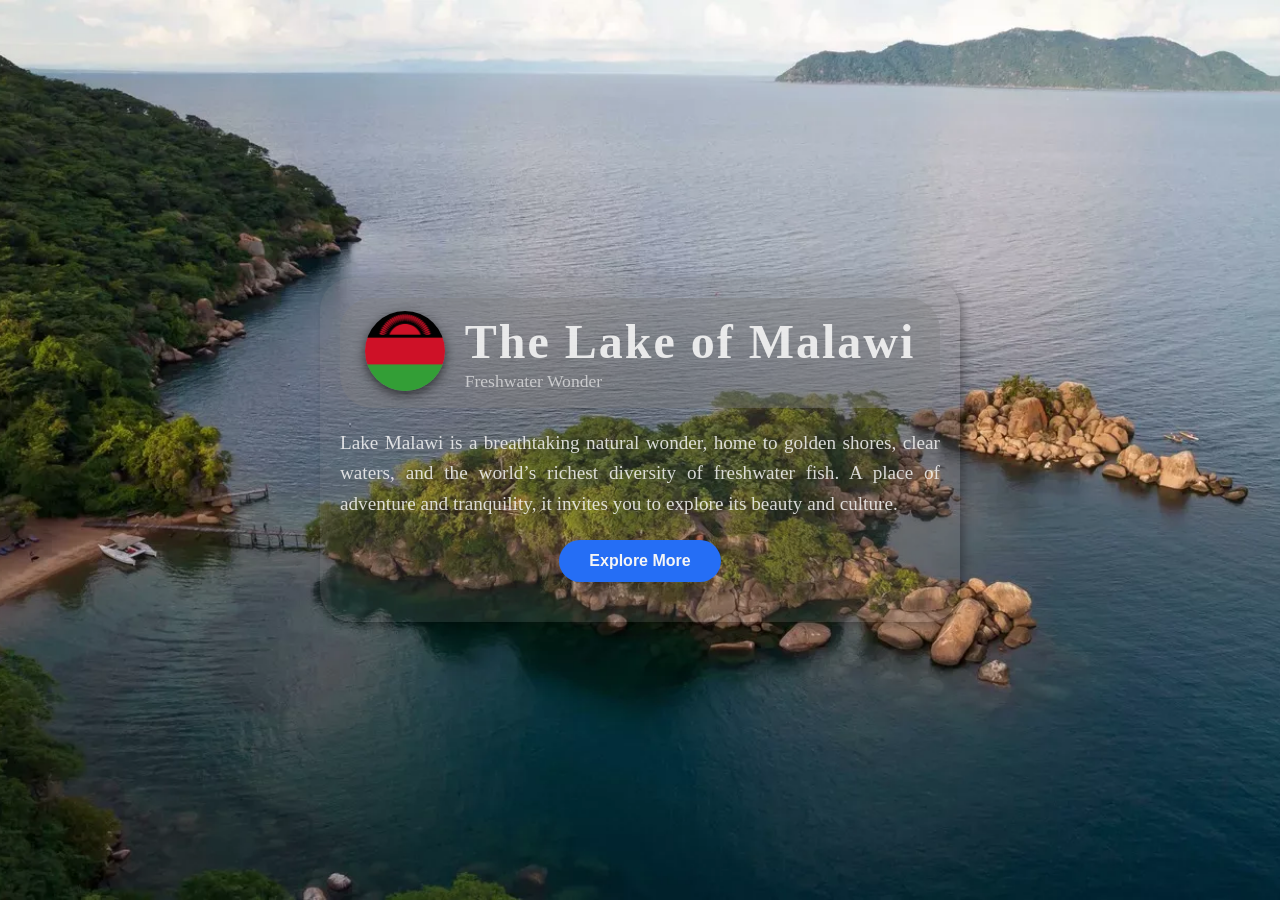
==== project/index.html @ a07f5261 "First commit" ====
<!DOCTYPE html>
<html lang="en">
<head>
    <meta charset="UTF-8">
    <meta name="viewport" content="width=device-width, initial-scale=1.0">
    <link rel="icon" type="image/png" href="../images/favicon.png">
    <!-- <link rel="stylesheet" href="styles.css"> -->
    <link rel="stylesheet" href="main.css">
    <title>Lake Malawi</title>
</head>
<body class="welcome-page">
    <main class="main-content">
        <div class="container">
            <div class="flag">
                <img src="../images/Flag.jpg" alt="The flag of Malawi" > 
            </div>
            <div class="heading">
                <h1>The Lake of Malawi</h1>
                <small>Freshwater Wonder</small>
            </div>
        </div>
        <div class="content"> 
                <p>Lake Malawi is a breathtaking natural wonder, home to golden shores, clear waters,
                   and the world’s richest diversity of freshwater fish. 
                   A place of adventure and tranquility, it invites you to explore its beauty and culture.
                </p>
        </div>    
        <a href="home.html">
            <button class="btn">Explore More</button>
        </a>
    </main>
</body>
</html>
---- project/styles.css ----
*{
  margin: 0;
}
body {
  position: relative;
  padding: 1.5rem; 
  min-height: 100vh;
  /* background-image: url('../images/Lake_Malawi-GettyImages-508580272_3000x1000.jpg');  */
  /* background-size: cover;
  background-repeat: no-repeat; 
  background-position: center; */
  font-size: 1rem;
}
  /* body::before{
  content: "";
  position: absolute;
  top: 0;
  left: 0;
  width: 100%;
  height: 100%;
  /* background: rgba(1, 0, 151, 0.444);  */
  /* background: rgba(0, 0, 0, 0.2); */
  /* z-index: 0;  */ 

 /* }  */
 .welcome-page {
  background-image: url('../images/Welcome-background.webp');
  background-size: cover;
  background-position: center;
  background-repeat: no-repeat;
  
}
.main-content{
  padding: 3rem;
  /* width: 41.25rem;
  height: 21.25rem; */
  width: 85.25rem;
  
  position: absolute;
  top: 50%;
  left: 50%;
  transform: translate(-50%, -50%);
  
  /* background-color: rgba(4, 180, 233, 0.2); */
  /* background-color: rgba(1, 116, 151, 0.444); */
  /* background-color: rgba(3, 80, 104, 0.836); */
  background-color: #34495e;
  /* font-family: Georgia, 'Times New Roman', Times, serif sans-serif; */
  font-family: sans-serif;
  border-radius: 3rem;
  /* box-shadow: 0.125rem 0.125rem 0.125rem 0.0625rem rgb(0, 174, 255, 1); */
  box-shadow: 0.125rem 0.125rem 0.125rem 0.0625rem rgba(83, 181, 238, 0.849);
  /* box-shadow: 0.125rem 0.125rem 0.125rem 0.625rem rgb(0, 132, 255); */
  color: #fff;
  min-width: 10rem;

}
.container{
  margin: 1.25rem;
  padding: 14px; 
  /* border: 40rem; */
  display: flex;
  /* flex-wrap: wrap; */
  justify-content: flex-start;
  text-align: flex-start;
  align-items: center;
  height: 13rem;
  /* gap: 0.0625rem;       // This gap can be removed instead and use margin of the contents*/
  background-color: rgba(171, 210, 219, 0.15);
  /* background-color: rgba(4, 180, 233, 0.1); */
  border-radius: 0.875rem;
 /* margin: auto; */

}
.container .flag img{
  border-radius: 99px;
  width: 12rem;
  height: 12rem;
  margin: 5rem 3rem;

}
.container .heading{
  display: flex;
  flex-direction: column;
  justify-content: flex-start;
  /* justify-content: space-around;  */
  margin: 1rem;
}
.container .heading h1{
  font-size: 6rem;
  font-style: normal;
  /* letter-spacing: 0.1rem; */
  color: rgba(255, 255, 255, 0.9);
  /* margin-bottom: 0rem; */
}
.container .heading small{
  /* margin-top: 0px; */
  margin-bottom: 0.725rem;
  color: white;
  /* letter-spacing: 0.1rem; */
  opacity: 0.7;
  font-size: 3rem;
  /* font-style: oblique; */
}
.main-content .content{
  margin: 1.3rem;
  margin-top: 2.5rem;
  /* opacity: 0.9; */
  
  
}
.main-content .content p{
  line-height: 1.4;
  color: #fff; 
  font-size: 2.5rem;
  opacity: 0.8;
  margin-bottom: 2.5rem;
}
.main-content a{
  text-decoration: none;
}
.main-content .btn{
  display: block;
  margin: 2rem auto;
  /* margin-top: 10px; */
  padding: 2.5rem;
  border: none;
  outline: none;
  font-weight: bold;
  cursor: pointer;
  border-radius: 2rem;
  font-size: 2.6rem;
  
  /* background-color: #273c57; */
  background-color: #183052;
  color: #ffffff;
  opacity: 0.7;
  transition: all 0.9s ease;
  width: 25rem;
  height: 8rem;
  
  /* box-shadow: 0 6px 10px rgba(0, 0, 0, 0.3); */
}
.main-content .btn:hover{
  background-color: #104ea0;
  transform: scale(1.05);
  opacity: 0.7;
  /* transform: translateY(-5px); */
}


/* THE PAGE 2 STYLING  */
.home-page{
  /* background-color: rgba(0, 174, 255, 0.4); */
  /* background-color: rgba(3, 80, 104, 0.636); */
  /* background-color: #1565C0; */
   background-color: #34495e; 
}

/* .home-details img{
  max-width: 100%;
  width: 100%; 
} */
.home-details {
  padding: 4rem 3.5rem;
}
nav {
  display: flex;
  justify-content: space-between;
  align-items: center;
  padding: 1.5rem;
  background-color: #f5f5f5b0;
  border-radius: 2.5rem;
  /* margin-top: 2rem; */
  margin-bottom: rem;
  margin: 0 0.9rem 10rem 0.9rem;
}
.flag-two{
  /* margin: 1rem; */
  width: 14rem;
  height: 14rem;
  border-radius: 50%;
}
/*.nav-links{
  list-style: none;
  display: flex;
  gap: 3rem;  
  font-size: 4rem;
  margin-right: 2.5rem;
}
.nav-links a{
  position: relative;
  color: #000000;
  text-decoration: none;
  opacity: 0.9;
  align-items: center;
}
.nav-links a::after{
  content: '';
  position: absolute;
  left: 50%;
  bottom: 0;
  width: 0;
  height: 5px;
  background-color: #cf0606;
  transition: all 0.8s ease;
  transform: translate(-50%);
}
.nav-links a:hover::after {
  width: 100%;
}
.nav-links a:visited{
  color: #028f15;
}
.nav-links a.active {
  border-bottom: 2px solid #cf0606;  
}*/
.nav-links {
  list-style: none;
  display: flex;
  gap: 3rem;
  margin-right: 2.5rem;
}

.nav-links a {
  position: relative;
  color: black; /* Default: black */
  text-decoration: none;
  opacity: 0.9;
  align-items: center;
  transition: color 0.7s ease;

  font-size: 3.5rem;   /* make links bigger */
  font-weight: 500;    /* medium bold */
  padding: 0.5rem 0;
}

/* Underline effect */
.nav-links a::after {
  content: '';
  position: absolute;
  left: 50%;
  bottom: 0;
  width: 0;
  height: 7px;
  background-color: rgb(216, 15, 15);
  transition: all 0.9s ease;
  transform: translateX(-50%);
}

.nav-links a:hover::after {
  width: 100%; /* underline grows on hover */
}

/* Active (clicked) state */
.nav-links a:visited {
  color: green; /* text turns green */
}

.nav-links a.active::after {
  width: 100%; /* underline stays visible */
}

.home-details h2{
  word-spacing: 0.5rem;
  font-style: normal;
  
  
}
.cards {
  display: grid;
  grid-template-columns: repeat(2, 1fr);
  gap: 2rem;
  font-size: 2rem;
  min-width: 450px;
  /* color: #0b0e13; */
  /* color: #ffffff; */
  padding: 1.25rem;

}
.cards article{
  /* background-color: rgba(171, 210, 219, 0.15); */
  /* background-color: #f3efef; */
  background-color: #f5f5f5;
  border-radius: 2.5rem;
  padding: 2.25rem;
  overflow: hidden;
  /* line-height: 3rem; */
  /* font-size: 3rem; */
  /* opacity: 0.6; */

  line-height: 1.4; 
  font-size: 2.5rem;
  opacity: 0.8;
  box-shadow: 0.2rem 0.2rem 0.2rem rgba(0,0,0,0.3);

}
.cards img{
  width: 100%;
  /* height: auto; */
  height: 50%;
  /* object-fit: contain; */
  border-radius: 2.5rem;
  margin-bottom: 2rem;
} 
.home-details .cards h3{
  font-size: 5rem;
  opacity: 0.85;
  color: rgb(1, 22, 1);
  /* color: #fff; */
  margin-bottom: 1rem;
}
.home-details .cards p{
  color: #333;
  /* color: #fff; */
}
#back-to-the-top{
  position: fixed;
  bottom: 20px;
  right: 20px;
  height: 6rem;
  width: 6rem;
  background-color: #0136a7;
  color: #fff;
  border: none;
  padding: 12px 16px;
  border-radius: 50%;
  font-size: 50px;
  cursor: pointer;
  display: none;
  box-shadow: 0 2px 6px rgba(0, 0, 0, 0.3);
  transition: opacity 0.3s, transform 0.3s;
} 
#back-to-the-top:hover{
  background-color: #02792f;
  transform: scale(1.1);

}
.footer-container{
  display: flex;
  justify-content: space-between;
  padding: 5.5rem;
  font-size: 2rem;
   /* background-color: #f5f5f5b0; */
  background-color: #ffffff;
  opacity: 0.8;
  border-radius: 2.5rem;
  margin: 1rem 4.37rem;
}
.footer-container h4{
  font-size: 3rem;
  margin-bottom: 1.5rem;
}
.footer-container ul{
  list-style: none;
  padding: 0;
  text-decoration: none;
  color: #000000;
}

.footer-container .quick-navs li{
  line-height: normal;
}

.footer-container ul li{
  font-size: 2.5rem;
  margin: 0.5rem 0;
}
.footer-container a{
  color: #008080;
    text-decoration: none;
}
.footer-container a:hover{
  color: #f77f00;
}

/* .footer-container ul li a{
  color: #000000;
  color: #035891;
  color: #008080;
  font-size: 2.5rem;
} */
.footer-container .contact-info p{
  font-size: 2.5rem;

}
---- project/main.css ----
* {
    margin: 0;
    padding: 0;
    box-sizing: border-box;
}

/* Body Styling */
body.welcome-page {
    font-family: 'sans-serif', Tahoma, Geneva, Verdana;
    background-image: url("../images/Welcome-background.webp");
    background-size: cover;
    background-position: center;
    height: 100vh;
    color: white;
    display: flex;
    justify-content: center;
    align-items: center;
}

/* Main Container */
.main-content {
    text-align: center;
    border-radius: 2rem;
    background-color: rgba(128, 128, 128, 0.19);
    /* background-color: rgb(156, 194, 252); */
    color: whitesmoke;
    max-width: 700px;
    padding: 20px;
    box-shadow: 4px 4px 10px rgb(0, 0, 0, 0.3);
}

/* Top Section */
.container {
    display: flex;
    align-items: center;
    justify-content: center;
    gap: 20px;
    background-color: rgba(128, 128, 128, 0.4);
    border-radius: 2rem;
    padding: 0.8rem;
}

/* Flag Styling */
.flag img {
    width: 90px;
    height: 5rem;
    width: 5rem;
    border-radius: 50%;
    object-fit: cover;
    box-shadow: 0 4px 12px rgba(0, 0, 0, 0.6);
}

/* Heading Section */
.heading {
  display: flex;
  flex-direction: column;
  align-items: start;
  /* gap: 1px; */
}
.heading h1 {
    font-size: 3rem;
    opacity: 0.9;
    letter-spacing: 2px;
}

.heading small {
    margin-top: 1.2px;
    font-size: 1.1rem;
    opacity: 0.65;
    
}

/* Content Paragraph */
.content {
    margin-top: 20px;
}

.content p {
    font-size: 1.2rem;
    line-height: 1.6;
    max-width: 600px;
    text-align: justify;
    opacity: 0.85;
}

/* Button Styling */
.btn {
    margin: 20px 20px;
    padding: 12px 30px;
    font-size: 1rem;
    background-color: rgb(37, 110, 245);
    color: whitesmoke;
    border: none;
    border-radius: 30px;
    cursor: pointer;
    transition: all 0.3s ease;
    font-weight: bold;
}

/* Button Hover Effect */
.btn:hover {
    background-color: rgb(37, 110, 245);
    transform: scale(1.10);
}

/* Responsive Design */
@media (max-width: 768px) {
    .container {
        flex-direction: column;
    }

    .heading h1 {
        font-size: 2.2rem;
    }

    .content p {
        font-size: 1rem;
    }
}
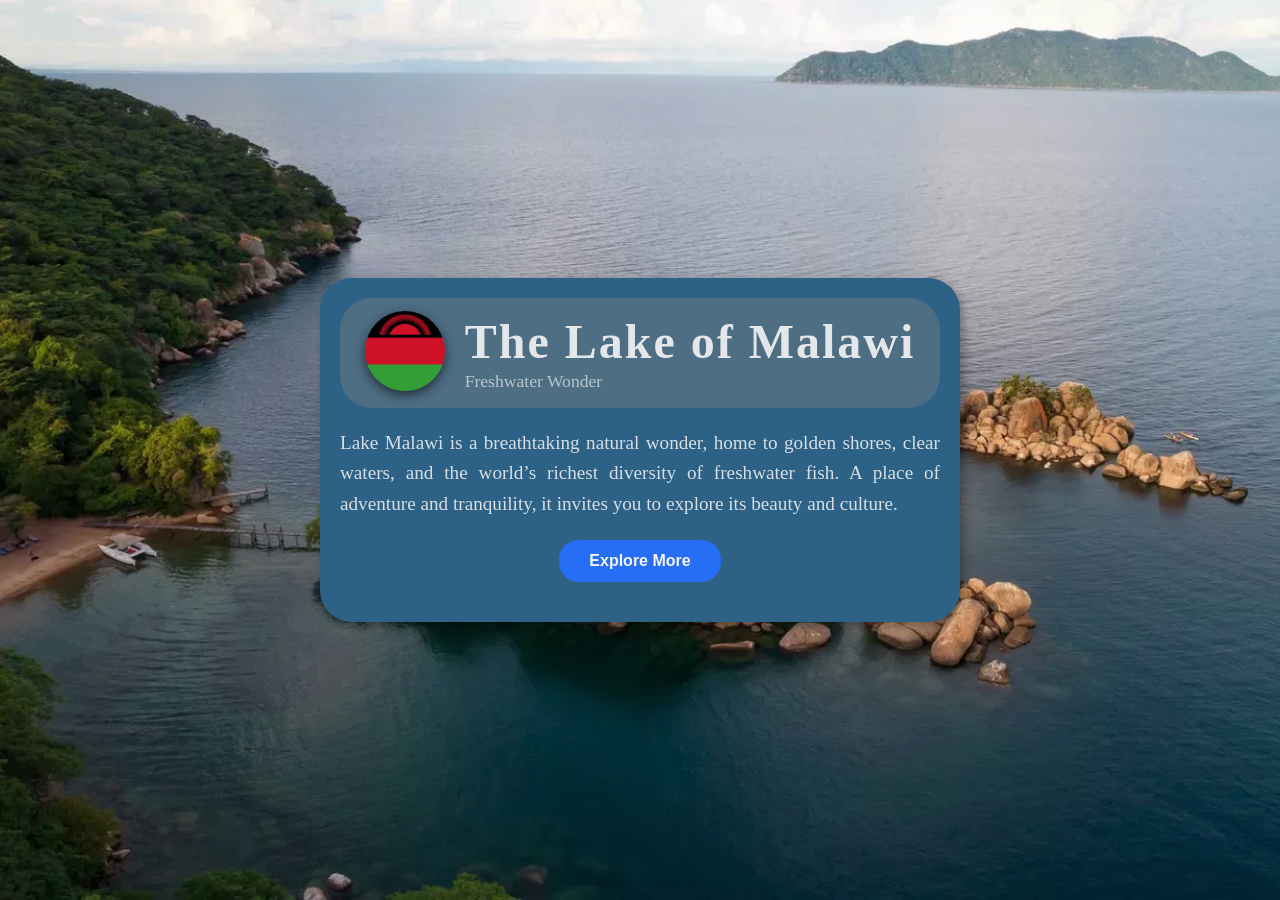
==== commit 602a5b32: "Add responsive design for welcome page and main content" ====
--- a/project/index.html
+++ b/project/index.html
@@ -9,9 +9,10 @@
     <title>Lake Malawi</title>
 </head>
 <body class="welcome-page">
+
     <main class="main-content">
         <div class="container">
-            <div class="flag">
+            <div class="flag-main">
                 <img src="../images/Flag.jpg" alt="The flag of Malawi" > 
             </div>
             <div class="heading">
@@ -29,5 +30,6 @@
             <button class="btn">Explore More</button>
         </a>
     </main>
+
 </body>
 </html>
--- a/project/styles.css
+++ b/project/styles.css
@@ -1,387 +1,96 @@
-*{
-  margin: 0;
+.menu-toggle {
+  display: none;
 }
-body {
-  position: relative;
-  padding: 1.5rem; 
-  min-height: 100vh;
-  /* background-image: url('../images/Lake_Malawi-GettyImages-508580272_3000x1000.jpg');  */
-  /* background-size: cover;
-  background-repeat: no-repeat; 
-  background-position: center; */
-  font-size: 1rem;
+.close-btn {
+  display: none;
 }
-  /* body::before{
-  content: "";
-  position: absolute;
-  top: 0;
-  left: 0;
-  width: 100%;
-  height: 100%;
-  /* background: rgba(1, 0, 151, 0.444);  */
-  /* background: rgba(0, 0, 0, 0.2); */
-  /* z-index: 0;  */ 
+@media (max-width: 768px) {
 
- /* }  */
- .welcome-page {
-  background-image: url('../images/Welcome-background.webp');
-  background-size: cover;
-  background-position: center;
-  background-repeat: no-repeat;
-  
+ 
+  footer {
+    margin-left: 1rem;
+    margin-right: 1rem;
+  } 
+
+  .menu-toggle {
+    display: block;
+    font-size: 2rem;
+    cursor: pointer;
+    margin-left: auto;
+    margin-right: 1rem;
+  }
+  .close-btn {
+    display: block;
+  }
+
+  /* NAV CARD STYLE */
+  .nav-links {
+    display: none !important;
+    flex-direction: column;
+    position: absolute;
+    z-index: 1000;
+    top: 70px;
+    left: auto;
+    right: 10px;
+    width: 200px;
+    background-color: #9bc9e7;
+    padding: 0.5rem;
+    border-radius: 1rem;
+    box-shadow: 0 5px 20px rgba(0,0,0,0.5);
+  }
+
+  /* SHOW CARD */
+  .nav-links.show {
+    display: flex !important;
+  }
+
+  /* LINKS */
+  .nav-links a {
+    color: white !important;
+    font-size: 1.2rem;
+    padding: 0.5rem 0;
+  }
+
+  /* CLOSE BUTTON */
+  .close-btn {
+    align-self: flex-end;
+    cursor: pointer;
+    margin-bottom: 1rem;
+  }
+
+  .close-btn i {
+    color: white;
+    font-size: 1.5rem;
+  }
+  .footer-container{
+    flex-direction: column;
+
+  }
+  .navigation1 {
+    padding: 0.6rem 0.1rem;
+    gap: 2px;
+    margin-left: 2rem;
+    margin-right: 2rem;
+    margin-top: 2.5rem;
+    margin-bottom: 2.5rem;
+    border-radius: 25px;
+
+  }
+  .flag img{
+    height: 3.3rem;
+    width: 3.3rem;
+    margin-left: 1rem;
+  }
+  .home-details h2{
+      font-size: 2.5rem;
+  }
+  .main-content {
+    text-align: center;
+    border-radius: 2rem;
+    background: hsl(204, 50%, 35%);
+    color: whitesmoke;
+    max-width: 500px;
+    padding: 15px;
+    box-shadow: 4px 4px 10px rgb(0, 0, 0, 0.3);
 }
-.main-content{
-  padding: 3rem;
-  /* width: 41.25rem;
-  height: 21.25rem; */
-  width: 85.25rem;
-  
-  position: absolute;
-  top: 50%;
-  left: 50%;
-  transform: translate(-50%, -50%);
-  
-  /* background-color: rgba(4, 180, 233, 0.2); */
-  /* background-color: rgba(1, 116, 151, 0.444); */
-  /* background-color: rgba(3, 80, 104, 0.836); */
-  background-color: #34495e;
-  /* font-family: Georgia, 'Times New Roman', Times, serif sans-serif; */
-  font-family: sans-serif;
-  border-radius: 3rem;
-  /* box-shadow: 0.125rem 0.125rem 0.125rem 0.0625rem rgb(0, 174, 255, 1); */
-  box-shadow: 0.125rem 0.125rem 0.125rem 0.0625rem rgba(83, 181, 238, 0.849);
-  /* box-shadow: 0.125rem 0.125rem 0.125rem 0.625rem rgb(0, 132, 255); */
-  color: #fff;
-  min-width: 10rem;
-
 }
-.container{
-  margin: 1.25rem;
-  padding: 14px; 
-  /* border: 40rem; */
-  display: flex;
-  /* flex-wrap: wrap; */
-  justify-content: flex-start;
-  text-align: flex-start;
-  align-items: center;
-  height: 13rem;
-  /* gap: 0.0625rem;       // This gap can be removed instead and use margin of the contents*/
-  background-color: rgba(171, 210, 219, 0.15);
-  /* background-color: rgba(4, 180, 233, 0.1); */
-  border-radius: 0.875rem;
- /* margin: auto; */
-
-}
-.container .flag img{
-  border-radius: 99px;
-  width: 12rem;
-  height: 12rem;
-  margin: 5rem 3rem;
-
-}
-.container .heading{
-  display: flex;
-  flex-direction: column;
-  justify-content: flex-start;
-  /* justify-content: space-around;  */
-  margin: 1rem;
-}
-.container .heading h1{
-  font-size: 6rem;
-  font-style: normal;
-  /* letter-spacing: 0.1rem; */
-  color: rgba(255, 255, 255, 0.9);
-  /* margin-bottom: 0rem; */
-}
-.container .heading small{
-  /* margin-top: 0px; */
-  margin-bottom: 0.725rem;
-  color: white;
-  /* letter-spacing: 0.1rem; */
-  opacity: 0.7;
-  font-size: 3rem;
-  /* font-style: oblique; */
-}
-.main-content .content{
-  margin: 1.3rem;
-  margin-top: 2.5rem;
-  /* opacity: 0.9; */
-  
-  
-}
-.main-content .content p{
-  line-height: 1.4;
-  color: #fff; 
-  font-size: 2.5rem;
-  opacity: 0.8;
-  margin-bottom: 2.5rem;
-}
-.main-content a{
-  text-decoration: none;
-}
-.main-content .btn{
-  display: block;
-  margin: 2rem auto;
-  /* margin-top: 10px; */
-  padding: 2.5rem;
-  border: none;
-  outline: none;
-  font-weight: bold;
-  cursor: pointer;
-  border-radius: 2rem;
-  font-size: 2.6rem;
-  
-  /* background-color: #273c57; */
-  background-color: #183052;
-  color: #ffffff;
-  opacity: 0.7;
-  transition: all 0.9s ease;
-  width: 25rem;
-  height: 8rem;
-  
-  /* box-shadow: 0 6px 10px rgba(0, 0, 0, 0.3); */
-}
-.main-content .btn:hover{
-  background-color: #104ea0;
-  transform: scale(1.05);
-  opacity: 0.7;
-  /* transform: translateY(-5px); */
-}
-
-
-/* THE PAGE 2 STYLING  */
-.home-page{
-  /* background-color: rgba(0, 174, 255, 0.4); */
-  /* background-color: rgba(3, 80, 104, 0.636); */
-  /* background-color: #1565C0; */
-   background-color: #34495e; 
-}
-
-/* .home-details img{
-  max-width: 100%;
-  width: 100%; 
-} */
-.home-details {
-  padding: 4rem 3.5rem;
-}
-nav {
-  display: flex;
-  justify-content: space-between;
-  align-items: center;
-  padding: 1.5rem;
-  background-color: #f5f5f5b0;
-  border-radius: 2.5rem;
-  /* margin-top: 2rem; */
-  margin-bottom: rem;
-  margin: 0 0.9rem 10rem 0.9rem;
-}
-.flag-two{
-  /* margin: 1rem; */
-  width: 14rem;
-  height: 14rem;
-  border-radius: 50%;
-}
-/*.nav-links{
-  list-style: none;
-  display: flex;
-  gap: 3rem;  
-  font-size: 4rem;
-  margin-right: 2.5rem;
-}
-.nav-links a{
-  position: relative;
-  color: #000000;
-  text-decoration: none;
-  opacity: 0.9;
-  align-items: center;
-}
-.nav-links a::after{
-  content: '';
-  position: absolute;
-  left: 50%;
-  bottom: 0;
-  width: 0;
-  height: 5px;
-  background-color: #cf0606;
-  transition: all 0.8s ease;
-  transform: translate(-50%);
-}
-.nav-links a:hover::after {
-  width: 100%;
-}
-.nav-links a:visited{
-  color: #028f15;
-}
-.nav-links a.active {
-  border-bottom: 2px solid #cf0606;  
-}*/
-.nav-links {
-  list-style: none;
-  display: flex;
-  gap: 3rem;
-  margin-right: 2.5rem;
-}
-
-.nav-links a {
-  position: relative;
-  color: black; /* Default: black */
-  text-decoration: none;
-  opacity: 0.9;
-  align-items: center;
-  transition: color 0.7s ease;
-
-  font-size: 3.5rem;   /* make links bigger */
-  font-weight: 500;    /* medium bold */
-  padding: 0.5rem 0;
-}
-
-/* Underline effect */
-.nav-links a::after {
-  content: '';
-  position: absolute;
-  left: 50%;
-  bottom: 0;
-  width: 0;
-  height: 7px;
-  background-color: rgb(216, 15, 15);
-  transition: all 0.9s ease;
-  transform: translateX(-50%);
-}
-
-.nav-links a:hover::after {
-  width: 100%; /* underline grows on hover */
-}
-
-/* Active (clicked) state */
-.nav-links a:visited {
-  color: green; /* text turns green */
-}
-
-.nav-links a.active::after {
-  width: 100%; /* underline stays visible */
-}
-
-.home-details h2{
-  word-spacing: 0.5rem;
-  font-style: normal;
-  
-  
-}
-.cards {
-  display: grid;
-  grid-template-columns: repeat(2, 1fr);
-  gap: 2rem;
-  font-size: 2rem;
-  min-width: 450px;
-  /* color: #0b0e13; */
-  /* color: #ffffff; */
-  padding: 1.25rem;
-
-}
-.cards article{
-  /* background-color: rgba(171, 210, 219, 0.15); */
-  /* background-color: #f3efef; */
-  background-color: #f5f5f5;
-  border-radius: 2.5rem;
-  padding: 2.25rem;
-  overflow: hidden;
-  /* line-height: 3rem; */
-  /* font-size: 3rem; */
-  /* opacity: 0.6; */
-
-  line-height: 1.4; 
-  font-size: 2.5rem;
-  opacity: 0.8;
-  box-shadow: 0.2rem 0.2rem 0.2rem rgba(0,0,0,0.3);
-
-}
-.cards img{
-  width: 100%;
-  /* height: auto; */
-  height: 50%;
-  /* object-fit: contain; */
-  border-radius: 2.5rem;
-  margin-bottom: 2rem;
-} 
-.home-details .cards h3{
-  font-size: 5rem;
-  opacity: 0.85;
-  color: rgb(1, 22, 1);
-  /* color: #fff; */
-  margin-bottom: 1rem;
-}
-.home-details .cards p{
-  color: #333;
-  /* color: #fff; */
-}
-#back-to-the-top{
-  position: fixed;
-  bottom: 20px;
-  right: 20px;
-  height: 6rem;
-  width: 6rem;
-  background-color: #0136a7;
-  color: #fff;
-  border: none;
-  padding: 12px 16px;
-  border-radius: 50%;
-  font-size: 50px;
-  cursor: pointer;
-  display: none;
-  box-shadow: 0 2px 6px rgba(0, 0, 0, 0.3);
-  transition: opacity 0.3s, transform 0.3s;
-} 
-#back-to-the-top:hover{
-  background-color: #02792f;
-  transform: scale(1.1);
-
-}
-.footer-container{
-  display: flex;
-  justify-content: space-between;
-  padding: 5.5rem;
-  font-size: 2rem;
-   /* background-color: #f5f5f5b0; */
-  background-color: #ffffff;
-  opacity: 0.8;
-  border-radius: 2.5rem;
-  margin: 1rem 4.37rem;
-}
-.footer-container h4{
-  font-size: 3rem;
-  margin-bottom: 1.5rem;
-}
-.footer-container ul{
-  list-style: none;
-  padding: 0;
-  text-decoration: none;
-  color: #000000;
-}
-
-.footer-container .quick-navs li{
-  line-height: normal;
-}
-
-.footer-container ul li{
-  font-size: 2.5rem;
-  margin: 0.5rem 0;
-}
-.footer-container a{
-  color: #008080;
-    text-decoration: none;
-}
-.footer-container a:hover{
-  color: #f77f00;
-}
-
-/* .footer-container ul li a{
-  color: #000000;
-  color: #035891;
-  color: #008080;
-  font-size: 2.5rem;
-} */
-.footer-container .contact-info p{
-  font-size: 2.5rem;
-
-}
-
--- a/project/main.css
+++ b/project/main.css
@@ -3,10 +3,12 @@
     padding: 0;
     box-sizing: border-box;
 }
-
+html, body {
+  overflow-x: hidden;
+}
 /* Body Styling */
 body.welcome-page {
-    font-family: 'sans-serif', Tahoma, Geneva, Verdana;
+    font-family: 'sans-serif ', Tahoma, Geneva, Verdana;
     background-image: url("../images/Welcome-background.webp");
     background-size: cover;
     background-position: center;
@@ -21,8 +23,7 @@
 .main-content {
     text-align: center;
     border-radius: 2rem;
-    background-color: rgba(128, 128, 128, 0.19);
-    /* background-color: rgb(156, 194, 252); */
+    background: hsl(204, 50%, 35%);
     color: whitesmoke;
     max-width: 700px;
     padding: 20px;
@@ -41,14 +42,20 @@
 }
 
 /* Flag Styling */
-.flag img {
+.flag-main img {
     width: 90px;
     height: 5rem;
     width: 5rem;
     border-radius: 50%;
     object-fit: cover;
+    transition: transform 0.5s ease;
     box-shadow: 0 4px 12px rgba(0, 0, 0, 0.6);
-}
+    
+}
+.flag-main img:hover {
+    transform: scale(1.10);
+}
+
 
 /* Heading Section */
 .heading {
@@ -71,6 +78,71 @@
 }
 
 /* Content Paragraph */
+
+@media (max-width: 900px) {
+  body.welcome-page {
+    align-items: flex-start;
+    justify-content: flex-start;
+    min-height: 100vh;
+  }
+  .main-content {
+    max-width: 98vw;
+    margin: 2vh auto 0 auto;
+    padding: 18px 10px 18px 10px;
+    box-sizing: border-box;
+    box-shadow: 0 2px 12px rgba(0,0,0,0.12);
+  }
+  .container {
+    flex-direction: column;
+    align-items: center;
+    gap: 10px;
+    padding: 0.5rem;
+    text-align: center;
+  }
+  .flag-main {
+    display: flex;
+    justify-content: center;
+    width: 100%;
+    margin-bottom: 0.5rem;
+  }
+  .flag-main img {
+    width: 60px;
+    height: 60px;
+    margin: 0 auto;
+    display: block;
+  }
+  .heading {
+    align-items: center;
+    width: 100%;
+    margin-bottom: 0.5rem;
+  }
+  .heading h1 {
+    font-size: 2rem;
+    text-align: center;
+    margin-bottom: 0.2rem;
+  }
+  .heading small {
+    font-size: 1rem;
+    text-align: center;
+    display: block;
+    margin-top: 0.2rem;
+  }
+  .btn {
+    padding: 10px 20px;
+    font-size: 1rem;
+    margin-top: 18px;
+    margin-bottom: 0;
+    width: auto;
+    min-width: 120px;
+    max-width: 80vw;
+    box-sizing: border-box;
+    display: inline-block;
+  }
+  .content p {
+    font-size: 1rem;
+  }
+}
+
 .content {
     margin-top: 20px;
 }
@@ -91,7 +163,7 @@
     background-color: rgb(37, 110, 245);
     color: whitesmoke;
     border: none;
-    border-radius: 30px;
+    border-radius: 20px;
     cursor: pointer;
     transition: all 0.3s ease;
     font-weight: bold;
@@ -102,18 +174,245 @@
     background-color: rgb(37, 110, 245);
     transform: scale(1.10);
 }
-
-/* Responsive Design */
-@media (max-width: 768px) {
-    .container {
-        flex-direction: column;
-    }
-
-    .heading h1 {
-        font-size: 2.2rem;
-    }
-
-    .content p {
-        font-size: 1rem;
-    }
-}+/* 
+   HOME PAGE STYLING
+ */
+
+/* General Layout */
+.home-page {
+    /* background: linear-gradient(to bottom, #0f2027, #203a43, #2c5364); */
+    background: hsl(204, 50%, 35%);
+    font-family: 'sans-serif', Tahoma, Geneva, Verdana, serif;
+    color: white;
+}
+.home-details {
+  padding: 0rem;
+ 
+}
+
+/* Navigation */
+.navigation1 {
+    display: flex;
+    align-items: center;
+    padding: 0.8rem 0.1rem;
+    gap: 2px;
+    margin-left: 2rem;
+    margin-right: 2rem;
+    margin-top: 2.5rem;
+
+}
+.navigation1 .nav-links{
+    display: flex;
+    gap: 2rem;
+    
+}
+.navigation1 .nav-links a{
+    font-size: x-large;
+    
+}
+.flag img {
+    width: 90px;
+    height: 5rem;
+    width: 5rem;
+    border-radius: 50%;
+    object-fit: cover;
+    transition: transform 0.5s ease;
+    box-shadow: 0 4px 12px rgba(0, 0, 0, 0.6);
+    margin: 0 25px;
+
+}
+.flag-main img:hover {
+    transform: scale(1.10);
+}
+
+nav {
+  display: flex;
+  justify-content: space-between;
+  align-items: center;
+  padding: 1rem;
+  background-color: #f5f5f5b0;
+  border-radius: 2.5rem;
+  margin: 0 0.9rem 4rem 0.9rem;
+
+  
+}
+.nav-links {
+  list-style: none;
+  display: flex;
+  gap: 2rem;
+  margin-right: 2.5rem;
+}
+.nav-links a {
+  position: relative;
+  color: green; 
+  text-decoration: none;
+  opacity: 0.9;
+  align-items: center;
+  transition: color 0.7s ease;
+
+  font-size: 3.5rem;   
+  font-weight: 500;    
+  padding: 0.5rem 0;
+}
+
+/* Underline effect */
+.nav-links a::after {
+  content: '';
+  position: absolute;
+  left: 50%;
+  bottom: 0;
+  width: 0;
+  height: 2px;
+  /* background-color: rgb(216, 15, 15); */
+  background-color: red;
+  transition: all 0.9s ease;
+  transform: translateX(-50%);
+}
+
+.nav-links a:hover::after {
+  width: 100%; /* underline grows on hover */
+}
+
+/* Active (clicked) state */
+.nav-links a:visited {
+  color: green; /* text turns green */
+}
+
+.nav-links a.active::after {
+  width: 100%; /* underline stays visible */
+}
+/* back to top button */
+#back-to-the-top {
+    position: fixed;
+    bottom: 30px;
+    right: 30px;
+    height: 2.8rem;
+    width: 2.8rem;
+    background-color: #ffcc00;
+    color: black;
+    border: none;
+    padding: 12px 16px;
+    font-size: 1.2rem;
+    border-radius: 50%;
+    cursor: pointer;
+    box-shadow: 0 5px 15px rgba(0,0,0,0.3);
+    transition: 0.3s ease;
+}
+
+#back-to-the-top:hover{
+  background-color: #9bc9e7;
+  transform: scale(1.1);
+}
+.home-details h2 {
+  text-align: left;
+  font-weight: 700;
+  /* color: black; */
+  letter-spacing: 2px;
+  text-shadow: 0 5px 15px rgba(0,0,0,0.4);
+  font-size: 3rem; 
+  margin-bottom: 0.1rem; 
+  margin-top: 0.5rem;  
+  padding-left: 2rem;
+  padding-right: 2rem;
+  word-spacing: 0.15rem;
+  opacity: 0.85;
+}
+
+/* Cards Layout */
+.cards {
+    display: grid;
+    grid-template-columns: repeat(auto-fit, minmax(280px, 1fr));
+    gap: 2rem;
+    padding: 2rem 2.4rem;
+}
+
+/* Individual Card */
+.cards article {
+    /* background: hsl(203, 53%, 92%); */
+    background-color: #f5f5f5b0;
+    /* background: hsla(204, 50%, 40%, 0.8); */
+    backdrop-filter: blur(10px);
+    border-radius: 1rem;
+    overflow: hidden;
+    /* color: rgba(20, 19, 19, 0.829); */
+    color: rgba(43, 40, 40, 0.954);
+    padding: 0.5rem;
+    box-shadow: 0 10px 90px rgba(0,0,0,0.8);
+    opacity: 0.1rem;
+    overflow: hidden;
+    box-shadow: 0.2rem 0.2rem 0.2rem rgba(0,0,0,0.3);
+}
+
+.cards img {
+    width: 100%;
+    height: 220px;
+    /* height: 30%; */
+    /* height: auto; */
+    object-fit: cover;
+    border-radius: 1rem;
+    margin-bottom: 1rem;
+}
+
+.cards h3 {
+    padding: 1rem;
+    font-size: 2.2rem;
+    color: black;
+    opacity: 0.90;
+    
+}
+
+.cards p {
+    padding: 0 1rem 1.5rem 1rem;
+    line-height: 1.6;
+    font-size: 1.2rem;
+}
+
+/* Footer */
+footer {
+    padding: 2rem 2rem;
+    color: rgb(230, 218, 230);
+    background-color: #d8b8b800;
+    font-weight: 700;
+    opacity: 0.85;
+}
+
+.footer-container {
+    display: flex;
+    flex-direction: row;
+    gap: 1rem;
+    
+}
+
+.footer-container h4 {
+    margin-bottom: 0.5rem;
+    font-size: 1.5rem;
+    margin-bottom: 12px;
+    text-decoration: underline;
+    text-underline-offset: 6px;
+}
+
+.footer-container ul {
+    list-style: none;
+    padding: 0;
+    text-decoration: none;
+   
+}
+
+.footer-container a {
+    text-decoration: none;
+    color: #f5f5f5b0;
+    font-size: 1.5rem;
+    transition: 0.3s ease;
+}
+
+.footer-container a:hover {
+    color: rgb(43, 204, 204);
+}
+.footer-container a.active{
+    color: #5db3ec;
+}
+.footer-container .contact-info p{
+    font-size: 1.5rem;
+    color: rgb(22, 21, 22);
+
+}
